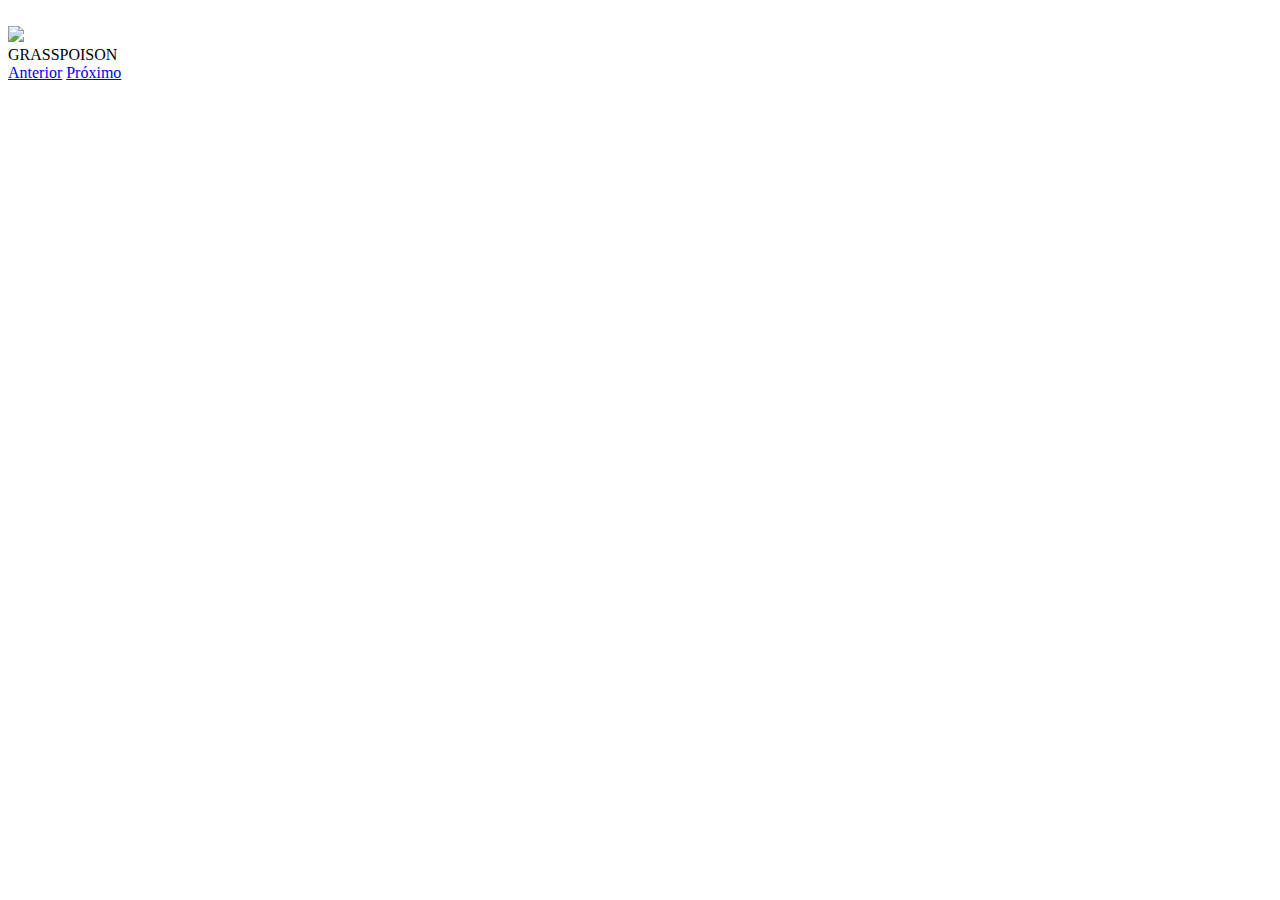
==== final.html @ 2d69bebb "Add files via upload" ====
<!DOCTYPE html>
<html>

<head>
    <meta charset="UTF-8">
    <meta name="viewport" content="width=device-width, initial-scale=1.0">
    <link rel="stylesheet" href="/assets/css/novojeito.css">
    <link rel="stylesheet" href="https://stackpath.bootstrapcdn.com/bootstrap/4.1.3/css/bootstrap.min.css"
        integrity="sha384-MCw98/SFnGE8fJT3GXwEOngsV7Zt27NXFoaoApmYm81iuXoPkFOJwJ8ERdknLPMO" crossorigin="anonymous">
    <script src="/assets/js/final.js"></script>
    <title>Pokedex</title>
</head>

<body>
    <img class="pokemon mt-4" src="/assets/img/pokemon-png-logo.webp" alt="">

    <div id="content-box">
        <div id="pokemon-list">
        </div>
        <div id="pokemon-info">
            <img id="pokemon-img" src="https://raw.githubusercontent.com/PokeAPI/sprites/master/sprites/pokemon/1.png">
            <div id="pokemon-types">
                <span class="type-box grass">GRASS</span><span class="type-box poison">POISON</span>
            </div>
            <div id="pokemon-description"></div>
        </div>

    </div>

    <a href="/final.html" class="btn btn-secondary btn-lg active" role="button" aria-pressed="true">Anterior</a>
    <a href="/final1.html" class="btn btn-secondary btn-lg active" role="button" aria-pressed="true">Próximo</a>

</body>

</html>
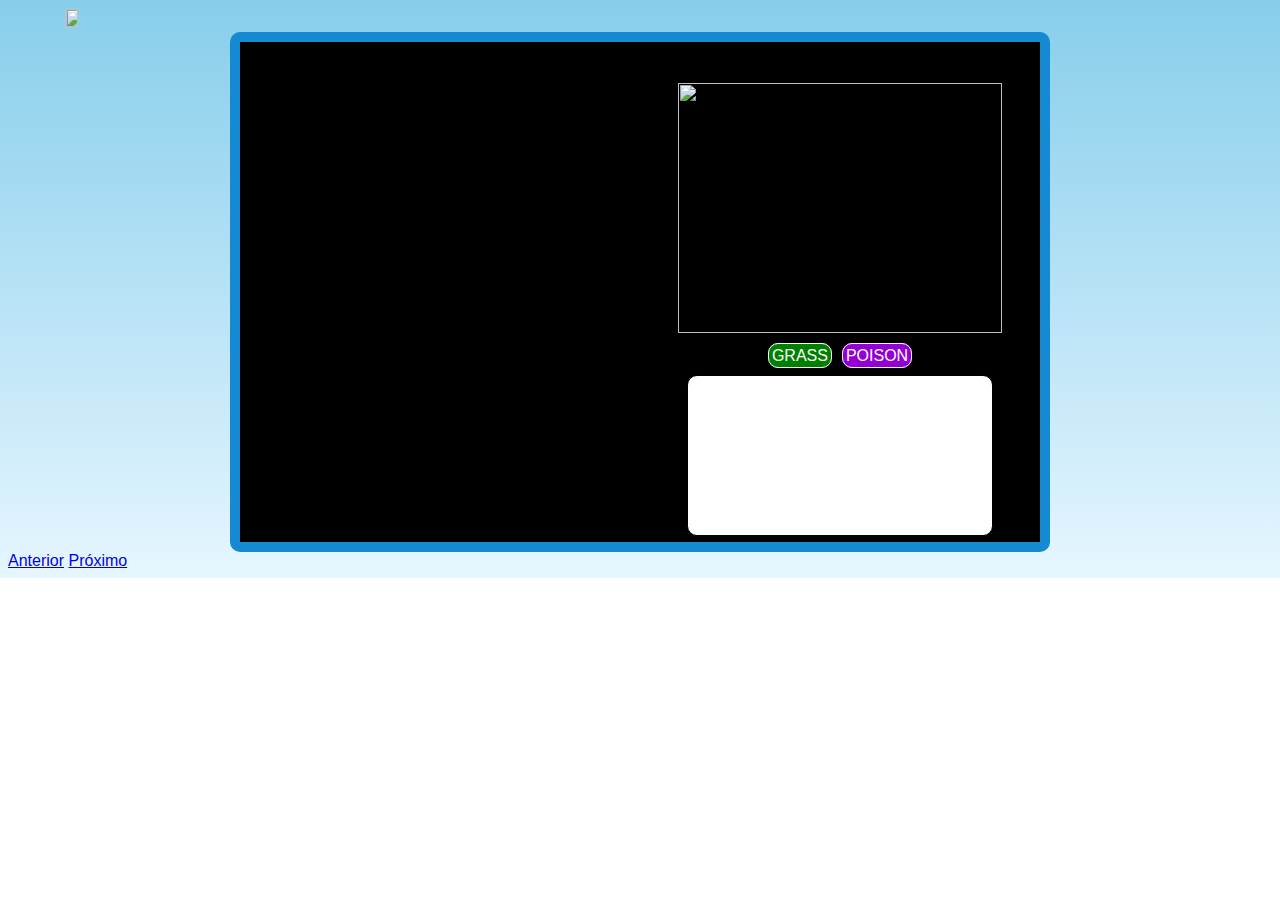
==== commit d7ad1f3f: "Update final.html" ====
--- a/final.html
+++ b/final.html
@@ -4,9 +4,10 @@
 <head>
     <meta charset="UTF-8">
     <meta name="viewport" content="width=device-width, initial-scale=1.0">
-    <link rel="stylesheet" href="/assets/css/novojeito.css">
+    <link rel="stylesheet" href="/assets/css/style.css">
     <link rel="stylesheet" href="https://stackpath.bootstrapcdn.com/bootstrap/4.1.3/css/bootstrap.min.css"
         integrity="sha384-MCw98/SFnGE8fJT3GXwEOngsV7Zt27NXFoaoApmYm81iuXoPkFOJwJ8ERdknLPMO" crossorigin="anonymous">
+    <link rel="icon" href="/assets/img/Pokeball-Transparent-PNG.png">
     <script src="/assets/js/final.js"></script>
     <title>Pokedex</title>
 </head>
@@ -32,4 +33,4 @@
 
 </body>
 
-</html>+</html>
--- a/assets/css/style.css
+++ b/assets/css/style.css
@@ -0,0 +1,172 @@
+body {
+    background: url("") no repeat;
+    background: linear-gradient(#87ceeb,#e6f6ff) no-repeat;
+    font-family: Arial, Helvetica, sans-serif;
+}
+
+.pokemon {
+    text-align: center;
+    height: 10%;
+    width: 10%;
+}
+
+#content-box {
+    width: 800px;
+    height: 500px;
+    border: 10px solid rgb(21, 137, 209);
+    border-radius: 10px;
+    
+    background-color: green;
+    display: flex;
+    margin: 0 auto;
+    margin-top: 0%;
+}
+
+#pokemon-info {
+    width: 600px;
+    height: 500px;
+    background-color: rgb(0, 0, 0);
+    text-align: center;
+}
+
+#pokemon-list {
+    width:600px;
+    height: 500px;
+    background-color: rgb(0, 0, 0);
+    font-size: 18px;
+    overflow-y: auto;
+}
+
+.pokemon-name {
+    border: 1px solid black;
+    border-radius: 10px;
+    background-color: white;
+    margin: 5px;
+    padding: 5px;
+}
+
+#pokemon-info img {
+    width: 90%;
+    height: 250px;
+    border: 1px solid black;
+    border-radius: 10px;
+    margin-top: 10%;
+    background: url("http://127.0.0.1:5500/assets/img/fundo.jpg") 45%;
+}
+
+#pokemon-types {
+    margin-top: 10px;
+}
+
+.type-box {
+    padding: 3px;
+    margin: 5px;
+    border: 1px solid white;
+    border-radius: 10px;
+}
+
+
+.normal {
+    background-color: beige;
+    color: black;
+}
+
+.fire {
+    background-color: orange;
+    color: white;
+}
+
+.grass {
+    background-color: green;
+    color: white;
+}
+
+.water {
+    background-color: blue;
+    color: white;
+}
+
+.ice {
+    background-color: lightblue;
+    color: black;
+}
+
+.electric {
+    background-color: gold;
+    color: black;
+}
+
+.fighting {
+    background-color: darkred;
+    color: white;
+}
+
+.flying {
+    background-color: skyblue;
+    color: black;
+}
+
+.bug {
+    background-color: yellowgreen;
+    color: white;
+}
+
+.ghost {
+    background-color: purple;
+    color: white;
+}
+
+.rock {
+    background-color: sienna;
+    color: white;
+}
+
+.ground {
+    background-color: burlywood;
+    color: black;
+}
+
+.steel {
+    background-color: silver;
+    color: black;
+}
+
+.dark {
+    background-color: darkgray;
+    color: white;
+}
+
+.psychic {
+    background-color: palevioletred;
+    color: white;
+}
+
+.fairy {
+    background-color: pink;
+    color: black;
+}
+
+.dragon {
+    background-color: teal;
+    color: white;
+}
+
+.poison {
+    background-color: darkviolet;
+    color: white;
+}
+
+#pokemon-description {
+    width: 300px;
+    height: 155px;
+    background-color: white;
+    border: 1px solid black;
+    border-radius: 10px;
+
+    margin: 0 auto;
+    margin-top: 10px;
+    padding: 2px;
+    font-size: 18px;
+    overflow-y: auto;
+    text-align: auto;
+}
